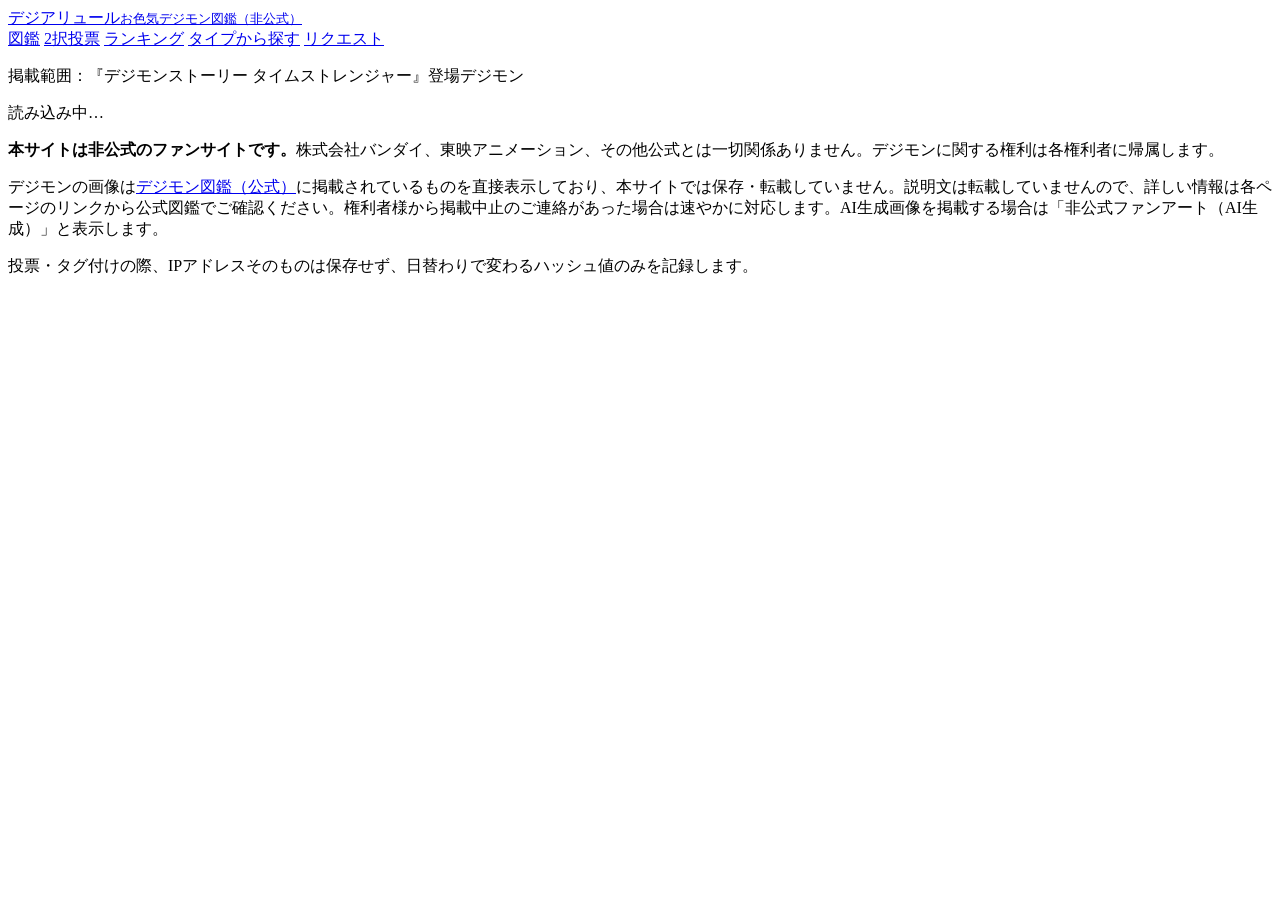
==== site/index.html @ 2f5a99d4 "公式画像の直リンク表示・月間人気投票・掲載リクエストを追加 - 画像: 公式図鑑の画像を直リンク表示（保存しない・出典ラベル付き）。OFFICIAL_IMAGES で一括オフ、読込失敗時は属性色の枠に" ====
<!DOCTYPE html>
<html lang="ja">
<head>
<meta charset="utf-8">
<meta name="viewport" content="width=device-width, initial-scale=1">
<title>デジアリュール — お色気デジモン図鑑（非公式）</title>
<meta name="description" content="デジモンの「お色気枠」に絞った非公式ファン図鑑。2択投票ランキングとファンタグで推しを探そう。現在はデジモンストーリー タイムストレンジャー登場デジモンを掲載。">
<link rel="stylesheet" href="/style.css">
</head>
<body>
<header class="site-header">
  <a class="logo" href="#/">デジアリュール<small>お色気デジモン図鑑（非公式）</small></a>
  <nav>
    <a href="#/" data-nav="list">図鑑</a>
    <a href="#/vote" data-nav="vote">2択投票</a>
    <a href="#/ranking" data-nav="ranking">ランキング</a>
    <a href="#/types" data-nav="types">タイプから探す</a>
    <a href="#/request" data-nav="request">リクエスト</a>
  </nav>
</header>
<p class="scope-note">掲載範囲：『デジモンストーリー タイムストレンジャー』登場デジモン</p>
<main id="app" aria-live="polite"><p class="loading">読み込み中…</p></main>
<footer class="site-footer">
  <p><b>本サイトは非公式のファンサイトです。</b>株式会社バンダイ、東映アニメーション、その他公式とは一切関係ありません。デジモンに関する権利は各権利者に帰属します。</p>
  <p>デジモンの画像は<a href="https://digimon.net/reference/" target="_blank" rel="noopener">デジモン図鑑（公式）</a>に掲載されているものを直接表示しており、本サイトでは保存・転載していません。説明文は転載していませんので、詳しい情報は各ページのリンクから公式図鑑でご確認ください。権利者様から掲載中止のご連絡があった場合は速やかに対応します。AI生成画像を掲載する場合は「非公式ファンアート（AI生成）」と表示します。</p>
  <p>投票・タグ付けの際、IPアドレスそのものは保存せず、日替わりで変わるハッシュ値のみを記録します。</p>
</footer>
<div id="toast" role="status"></div>
<script type="module" src="/app.js"></script>
</body>
</html>
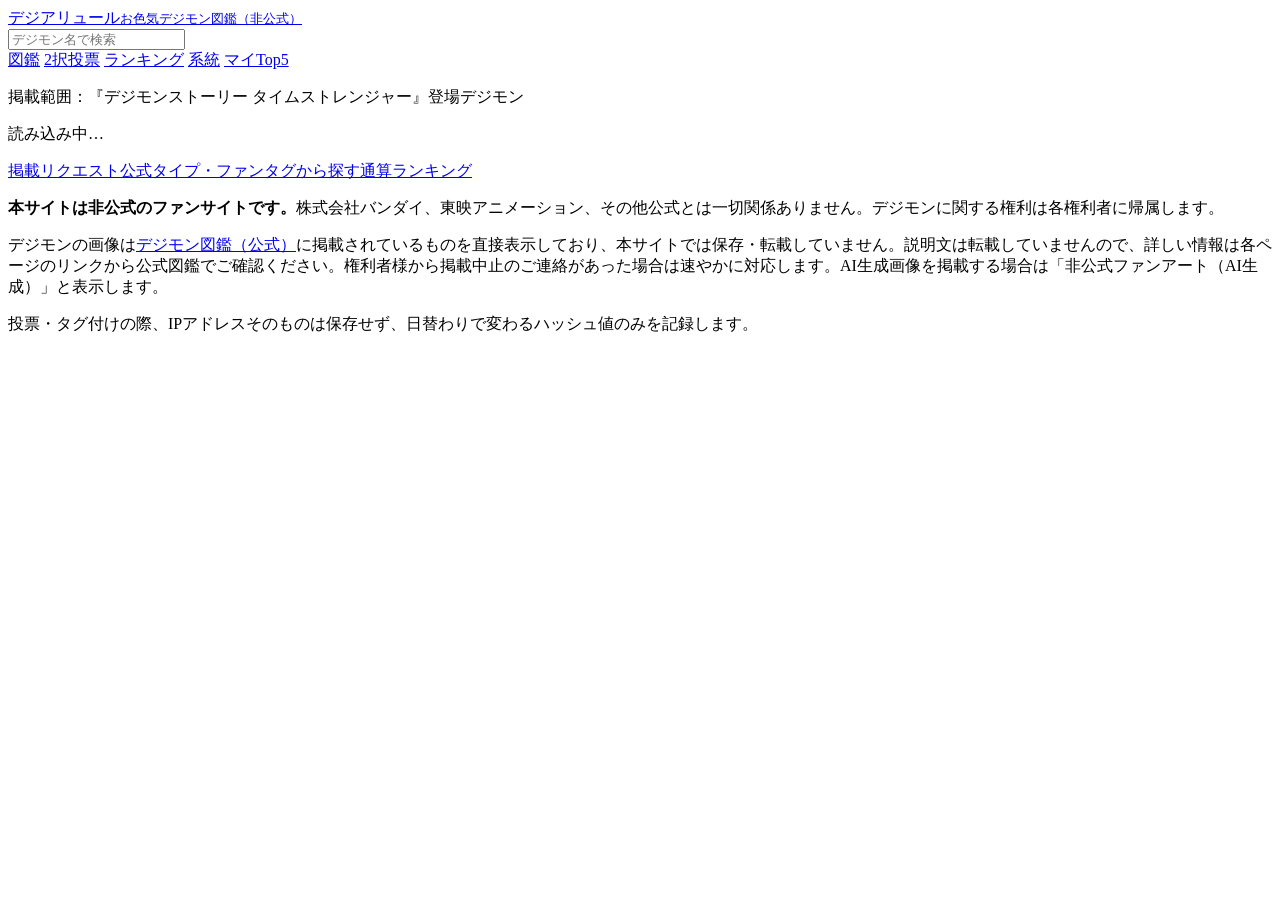
==== commit d6f46af9: "トップのランディング化・ヘッダー検索と下タブ・系統分類・あなたのTop5・外部リンクを追加 - #/ をランディングにし、図鑑一覧は #/list（#/list/{系統} で系統絞り込み）へ移す - " ====
--- a/site/index.html
+++ b/site/index.html
@@ -10,22 +10,26 @@
 <body>
 <header class="site-header">
   <a class="logo" href="#/">デジアリュール<small>お色気デジモン図鑑（非公式）</small></a>
-  <nav>
-    <a href="#/" data-nav="list">図鑑</a>
+  <form class="site-search" id="site-search" role="search">
+    <input type="search" name="q" placeholder="デジモン名で検索" aria-label="デジモン名で検索" enterkeyhint="search">
+  </form>
+  <nav class="main-nav" aria-label="メインメニュー">
+    <a href="#/list" data-nav="list">図鑑</a>
     <a href="#/vote" data-nav="vote">2択投票</a>
     <a href="#/ranking" data-nav="ranking">ランキング</a>
-    <a href="#/types" data-nav="types">タイプから探す</a>
-    <a href="#/request" data-nav="request">リクエスト</a>
+    <a href="#/types" data-nav="types">系統</a>
+    <a href="#/my" data-nav="my">マイTop5</a>
   </nav>
 </header>
 <p class="scope-note">掲載範囲：『デジモンストーリー タイムストレンジャー』登場デジモン</p>
-<main id="app" aria-live="polite"><p class="loading">読み込み中…</p></main>
+<main id="app"><p class="loading">読み込み中…</p></main>
 <footer class="site-footer">
+  <p class="footer-links"><a href="#/request">掲載リクエスト</a><a href="#/types">公式タイプ・ファンタグから探す</a><a href="#/ranking/all">通算ランキング</a></p>
   <p><b>本サイトは非公式のファンサイトです。</b>株式会社バンダイ、東映アニメーション、その他公式とは一切関係ありません。デジモンに関する権利は各権利者に帰属します。</p>
   <p>デジモンの画像は<a href="https://digimon.net/reference/" target="_blank" rel="noopener">デジモン図鑑（公式）</a>に掲載されているものを直接表示しており、本サイトでは保存・転載していません。説明文は転載していませんので、詳しい情報は各ページのリンクから公式図鑑でご確認ください。権利者様から掲載中止のご連絡があった場合は速やかに対応します。AI生成画像を掲載する場合は「非公式ファンアート（AI生成）」と表示します。</p>
   <p>投票・タグ付けの際、IPアドレスそのものは保存せず、日替わりで変わるハッシュ値のみを記録します。</p>
 </footer>
 <div id="toast" role="status"></div>
-<script type="module" src="/app.js"></script>
+<script type="module" src="/js/main.js"></script>
 </body>
 </html>
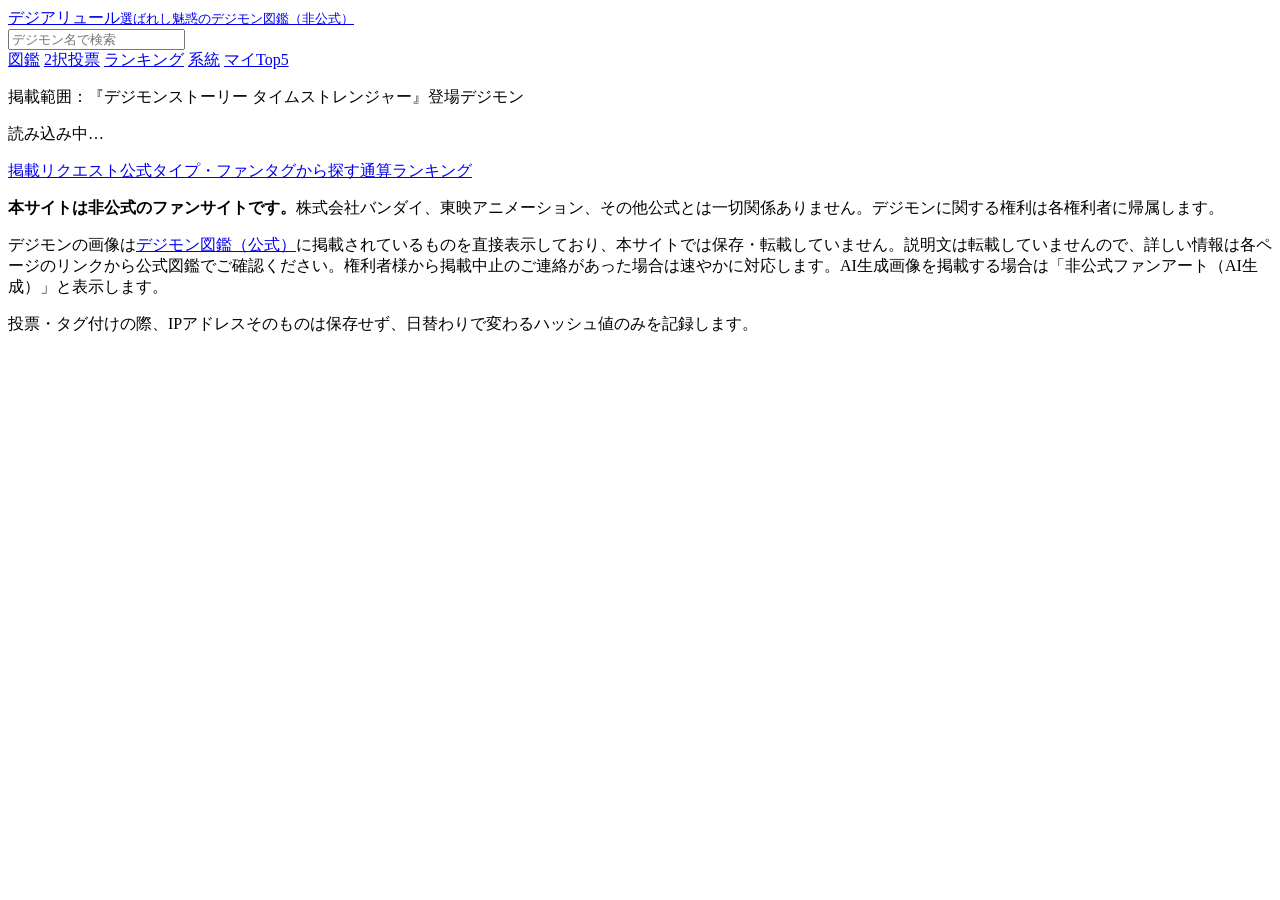
==== commit 196412c4: "副題を「選ばれし魅惑のデジモン図鑑」にし、サイト内の「お色気」表記を「魅惑」へ、トップにキャッチコピーを追加 Co-Authored-By: Claude Opus 5.5 <noreply@anth" ====
--- a/site/index.html
+++ b/site/index.html
@@ -3,13 +3,13 @@
 <head>
 <meta charset="utf-8">
 <meta name="viewport" content="width=device-width, initial-scale=1">
-<title>デジアリュール — お色気デジモン図鑑（非公式）</title>
-<meta name="description" content="デジモンの「お色気枠」に絞った非公式ファン図鑑。2択投票ランキングとファンタグで推しを探そう。現在はデジモンストーリー タイムストレンジャー登場デジモンを掲載。">
+<title>デジアリュール — 選ばれし魅惑のデジモン図鑑（非公式）</title>
+<meta name="description" content="天使か、魔王か。管理人が選んだ魅惑の女性型デジモンを集めた非公式ファン図鑑。2択投票ランキングとファンタグで推しを探そう。現在はデジモンストーリー タイムストレンジャー登場デジモンを掲載。">
 <link rel="stylesheet" href="/style.css">
 </head>
 <body>
 <header class="site-header">
-  <a class="logo" href="#/">デジアリュール<small>お色気デジモン図鑑（非公式）</small></a>
+  <a class="logo" href="#/">デジアリュール<small>選ばれし魅惑のデジモン図鑑（非公式）</small></a>
   <form class="site-search" id="site-search" role="search">
     <input type="search" name="q" placeholder="デジモン名で検索" aria-label="デジモン名で検索" enterkeyhint="search">
   </form>
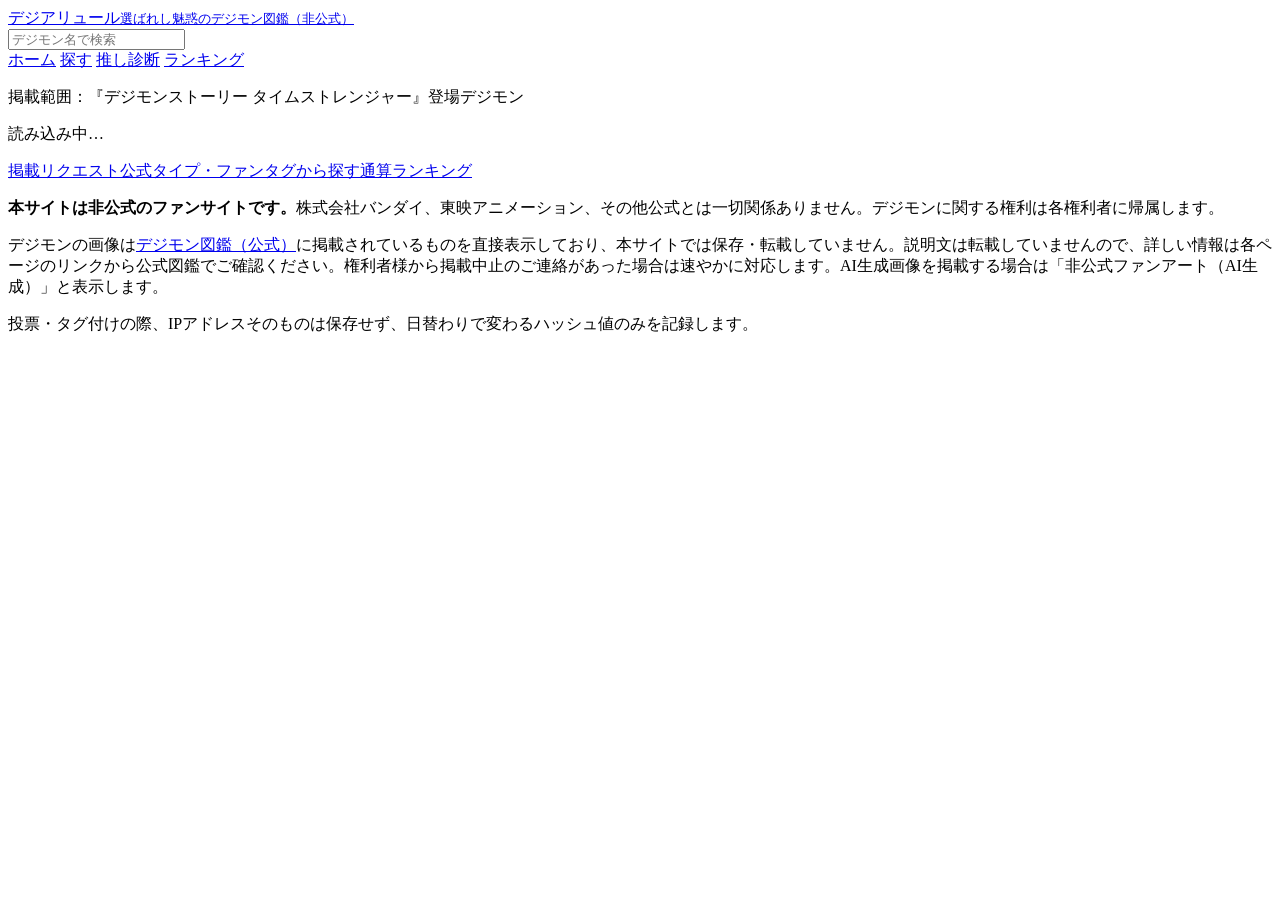
==== commit 9360820d: "推し診断（勝ち残り10問）を追加し、下タブを4つに整理 - /api/pair に keep（勝ち残りの子を固定）と seen（直近の相手を避ける）を追加。選び方は choosePair に切り出して" ====
--- a/site/index.html
+++ b/site/index.html
@@ -4,7 +4,7 @@
 <meta charset="utf-8">
 <meta name="viewport" content="width=device-width, initial-scale=1">
 <title>デジアリュール — 選ばれし魅惑のデジモン図鑑（非公式）</title>
-<meta name="description" content="天使か、魔王か。管理人が選んだ魅惑の女性型デジモンを集めた非公式ファン図鑑。2択投票ランキングとファンタグで推しを探そう。現在はデジモンストーリー タイムストレンジャー登場デジモンを掲載。">
+<meta name="description" content="天使か、魔王か。管理人が選んだ魅惑の女性型デジモンを集めた非公式ファン図鑑。10問の推し診断と人気ランキングで推しを探そう。現在はデジモンストーリー タイムストレンジャー登場デジモンを掲載。">
 <link rel="stylesheet" href="/style.css">
 </head>
 <body>
@@ -14,11 +14,10 @@
     <input type="search" name="q" placeholder="デジモン名で検索" aria-label="デジモン名で検索" enterkeyhint="search">
   </form>
   <nav class="main-nav" aria-label="メインメニュー">
-    <a href="#/list" data-nav="list">図鑑</a>
-    <a href="#/vote" data-nav="vote">2択投票</a>
+    <a href="#/" data-nav="home">ホーム</a>
+    <a href="#/list" data-nav="list">探す</a>
+    <a href="#/vote" data-nav="vote">推し診断</a>
     <a href="#/ranking" data-nav="ranking">ランキング</a>
-    <a href="#/types" data-nav="types">系統</a>
-    <a href="#/my" data-nav="my">マイTop5</a>
   </nav>
 </header>
 <p class="scope-note">掲載範囲：『デジモンストーリー タイムストレンジャー』登場デジモン</p>
